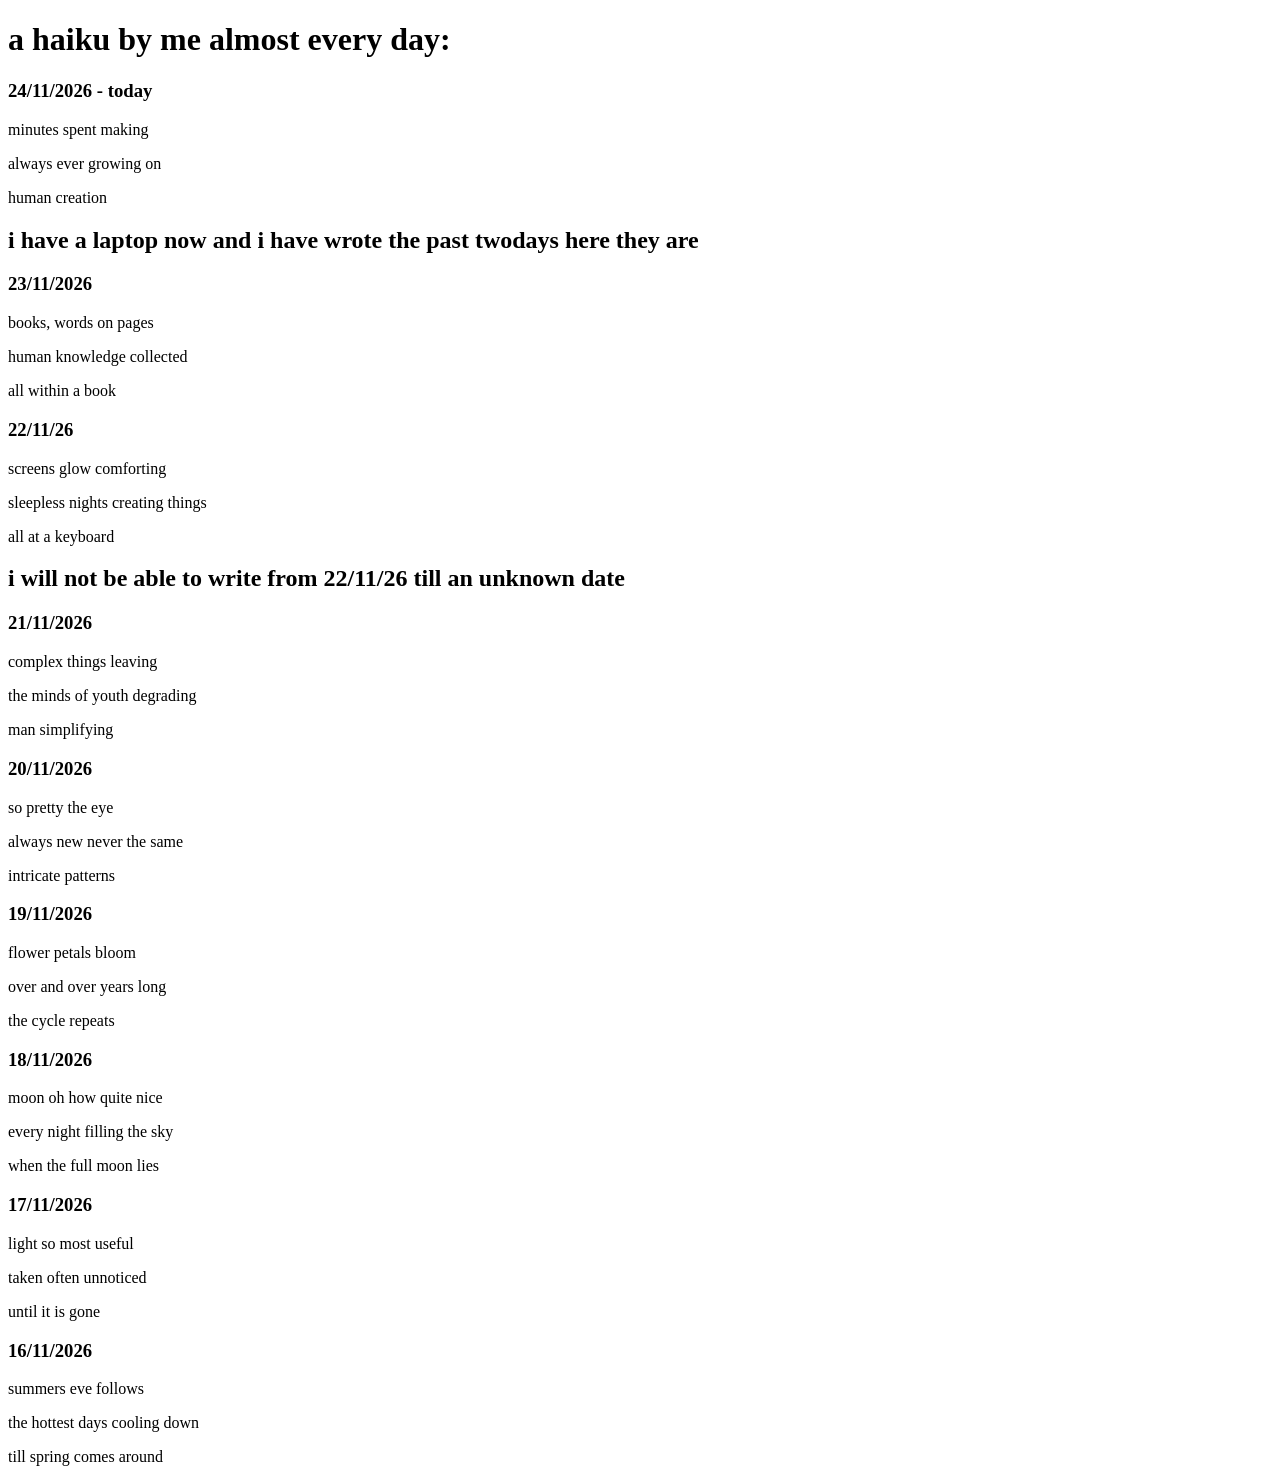
==== haikuotd/index.html @ 90a69acb "otds" ====
<!DOCTYPE html>
<html>
    <head>
        <title>sandisk's website - haiku of the day</title>
        <script src="/main.js" defer></script>
    </head>
    <body>
        <h1>a haiku by me almost every day:</h1>

        <h3>24/11/2026 - today</h3>
        <p>minutes spent making</p>
        <p>always ever growing on</p>
        <p>human creation</p>

        <h2>i have a laptop now and i have wrote the past twodays here they are</h2>

        <h3>23/11/2026</h3>
        <p>books, words on pages</p>
        <p>human knowledge collected</p>
        <p>all within a book</p>


        <h3>22/11/26</h3>
        <p>screens glow comforting</p>
        <p>sleepless nights creating things</p>
        <p>all at a keyboard</p>

        <h2>i will not be able to write from 22/11/26 till an unknown date </h2>

        <h3>21/11/2026</h3>
        <p>complex things leaving</p>
        <p>the minds of youth degrading</p>
        <p>man simplifying</p>

        <h3>20/11/2026</h3>
        <p>so pretty the eye</p>
        <p>always new never the same</p>
        <p>intricate patterns</p> 

        <h3>19/11/2026</h3>
        <p>flower petals bloom</p>
        <p>over and over years long</p>
        <p>the cycle repeats</p>

        <h3>18/11/2026</h3>
        <p>moon oh how quite nice</p>
        <p>every night filling the sky</p>
        <p>when the full moon lies</p>

        <h3>17/11/2026</h3>
        <p>light so most useful</p>
        <p>taken often unnoticed</p>
        <p>until it is gone</p>
        
        <h3>16/11/2026</h3>
        <p>summers eve follows</p>
        <p>the hottest days cooling down</p>
        <p>till spring comes around</p>
    </body>
</html>
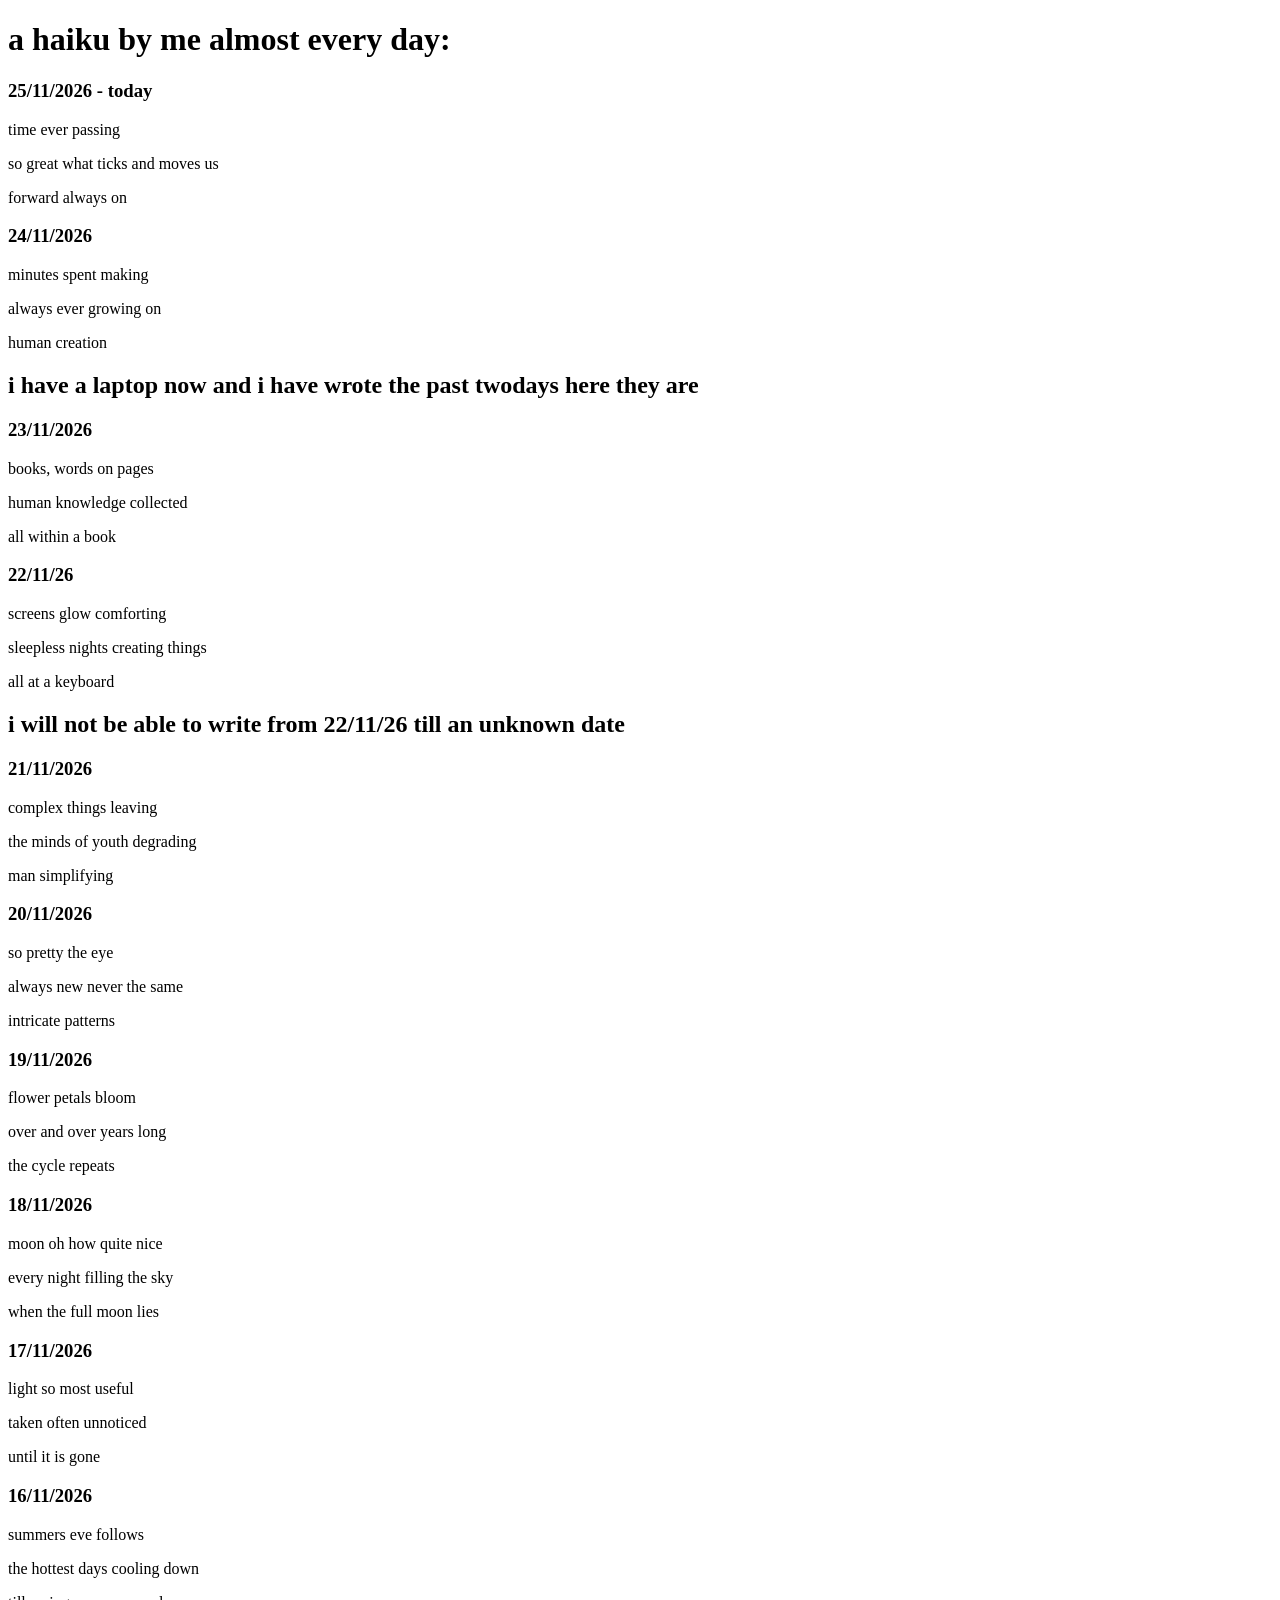
==== commit 07900b3b: "otd" ====
--- a/haikuotd/index.html
+++ b/haikuotd/index.html
@@ -7,7 +7,12 @@
     <body>
         <h1>a haiku by me almost every day:</h1>
 
-        <h3>24/11/2026 - today</h3>
+        <h3>25/11/2026 - today</h3>
+        <p>time ever passing</p>
+        <p>so great what ticks and moves us</p>
+        <p>forward always on</p>
+
+        <h3>24/11/2026</h3>
         <p>minutes spent making</p>
         <p>always ever growing on</p>
         <p>human creation</p>
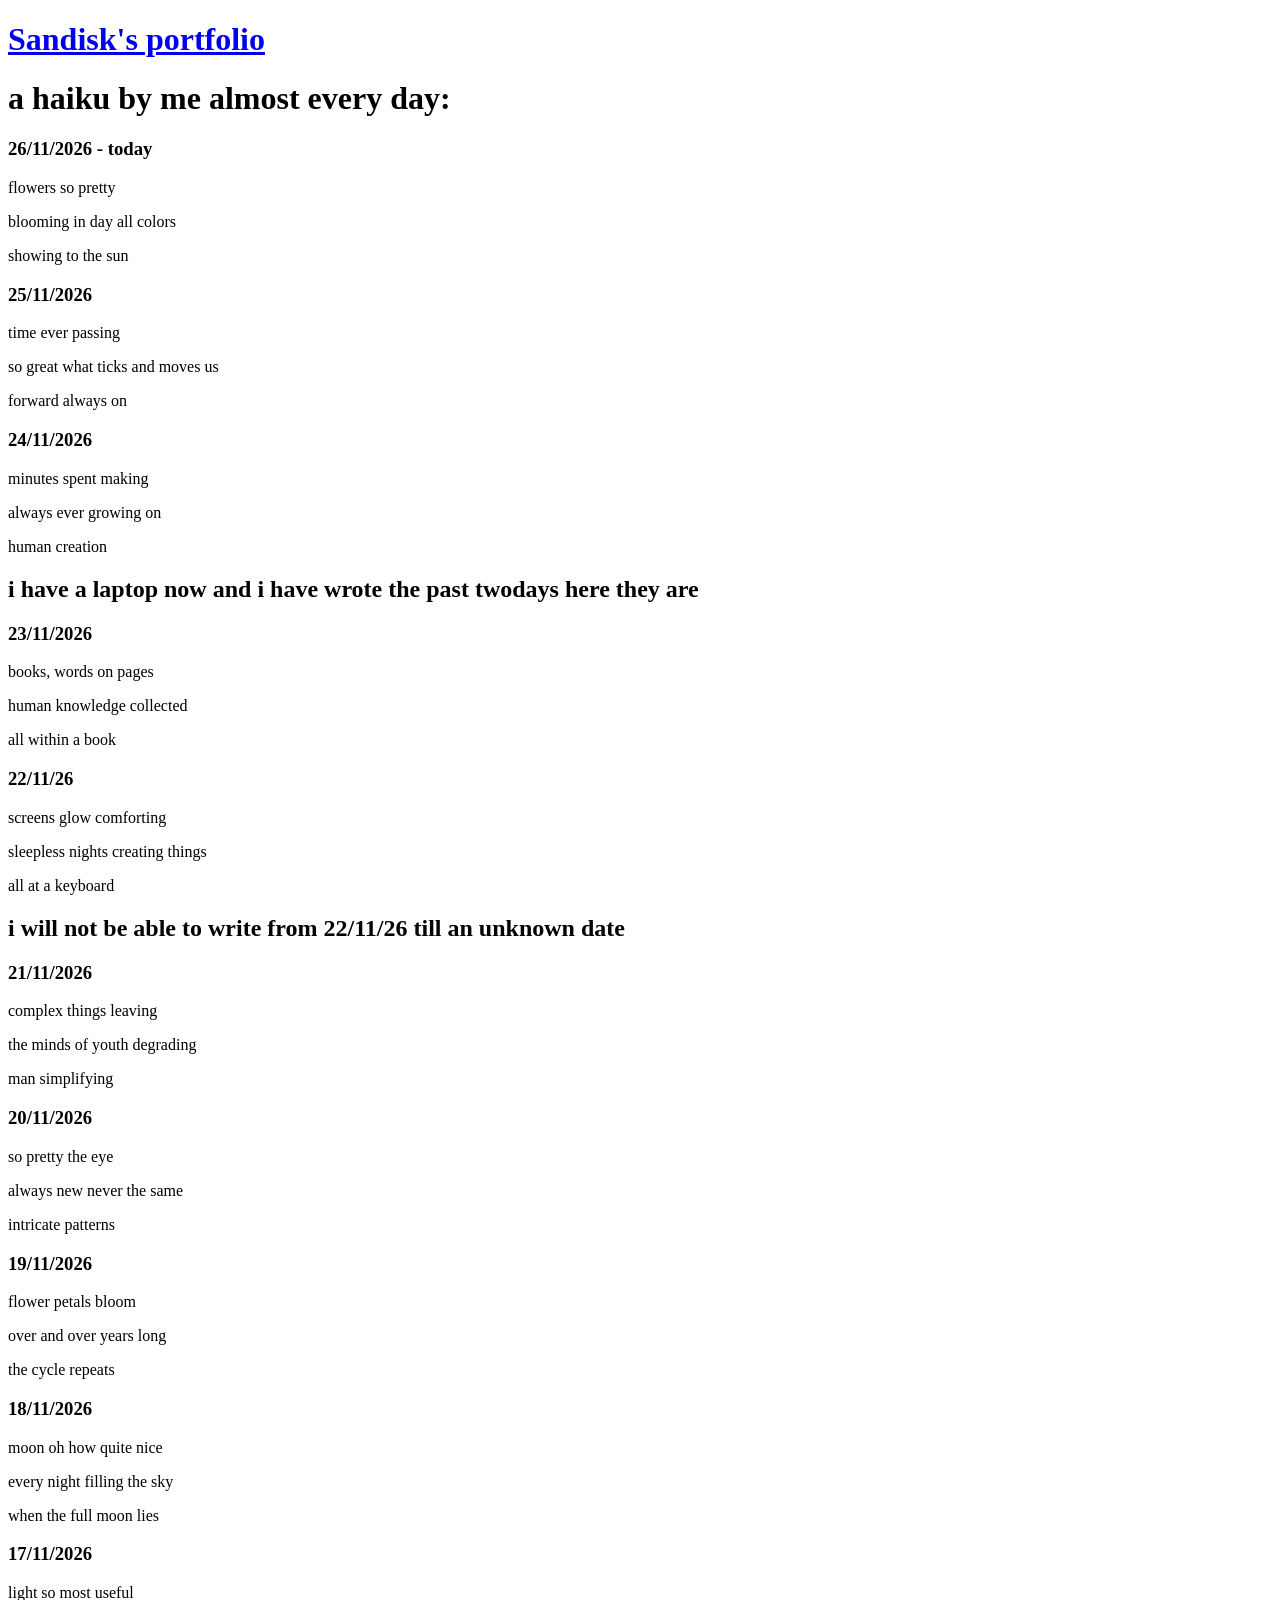
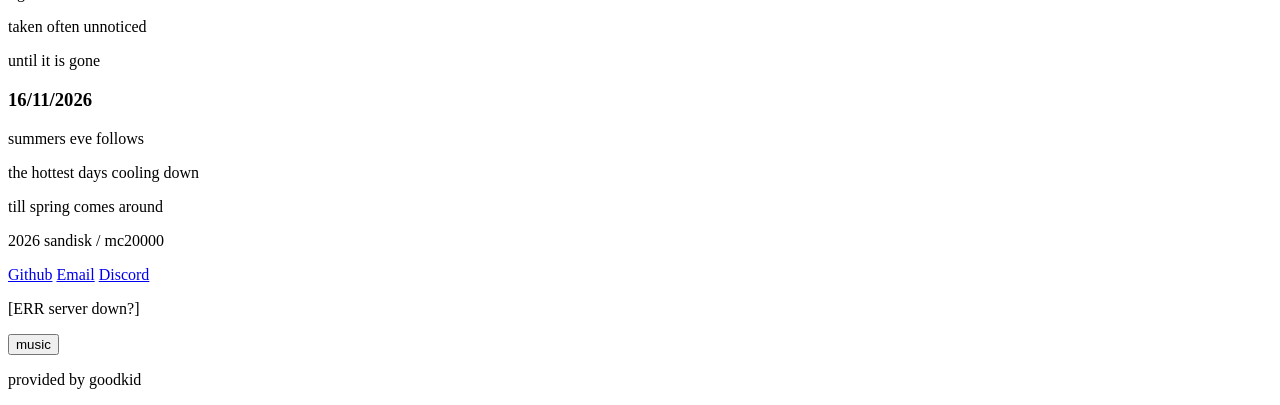
==== commit 77b57acf: "otd" ====
--- a/haikuotd/index.html
+++ b/haikuotd/index.html
@@ -1,13 +1,19 @@
 <!DOCTYPE html>
 <html>
     <head>
+        <link rel="stylesheet" href="https://sdisk.us/hide.css">
         <title>sandisk's website - haiku of the day</title>
         <script src="/main.js" defer></script>
     </head>
     <body>
         <h1>a haiku by me almost every day:</h1>
 
-        <h3>25/11/2026 - today</h3>
+        <h3>26/11/2026 - today</h3>
+        <p>flowers so pretty</p>
+        <p>blooming in day all colors</p>
+        <p>showing to the sun</p>
+
+        <h3>25/11/2026</h3>
         <p>time ever passing</p>
         <p>so great what ticks and moves us</p>
         <p>forward always on</p>
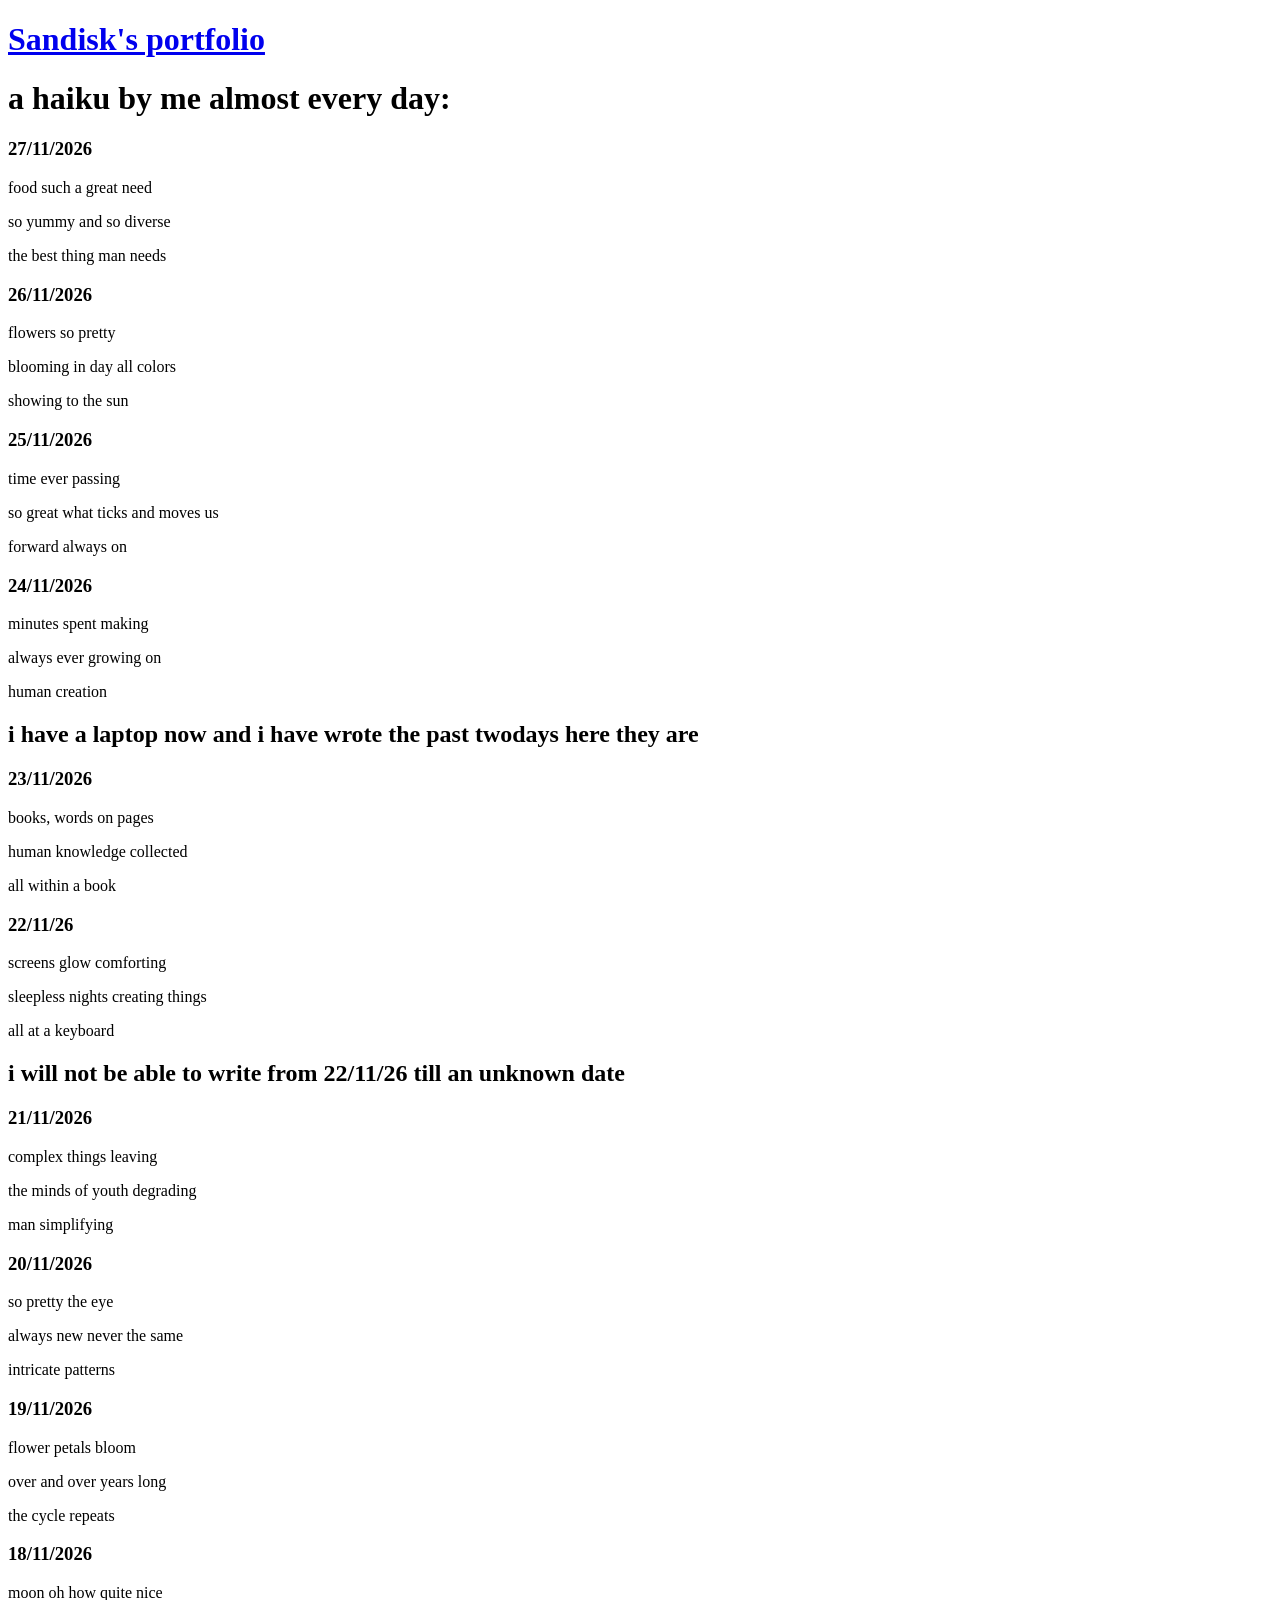
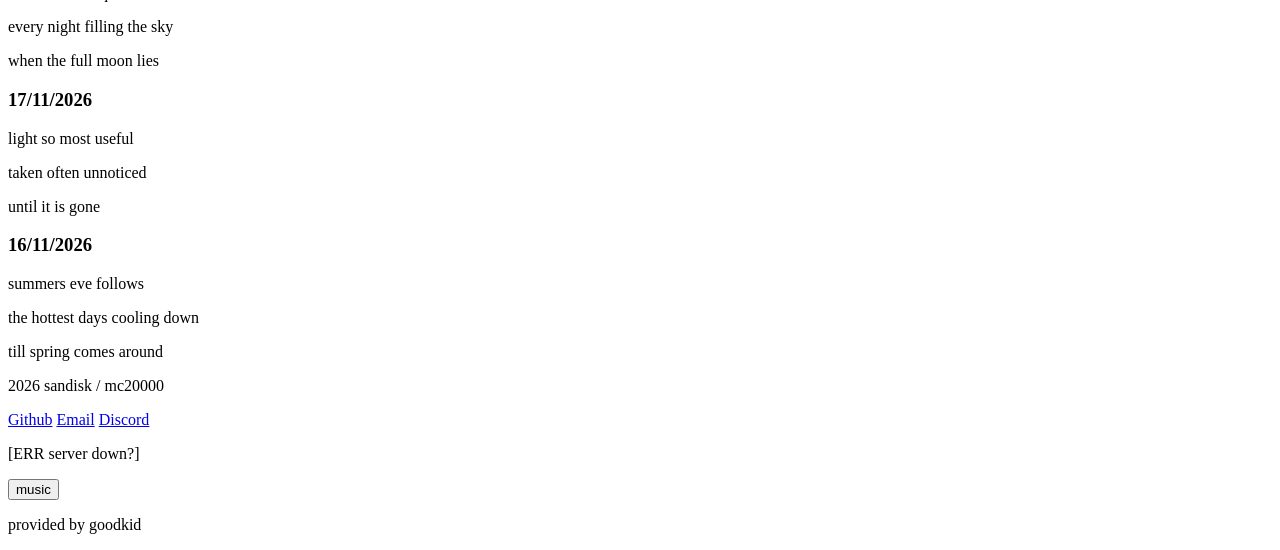
==== commit b006bb8d: "otd" ====
--- a/haikuotd/index.html
+++ b/haikuotd/index.html
@@ -8,7 +8,12 @@
     <body>
         <h1>a haiku by me almost every day:</h1>
 
-        <h3>26/11/2026 - today</h3>
+        <h3>27/11/2026</h3>
+        <p>food such a great need</p>
+        <p>so yummy and so diverse</p>
+        <p>the best thing man needs</p>
+
+        <h3>26/11/2026</h3>
         <p>flowers so pretty</p>
         <p>blooming in day all colors</p>
         <p>showing to the sun</p>
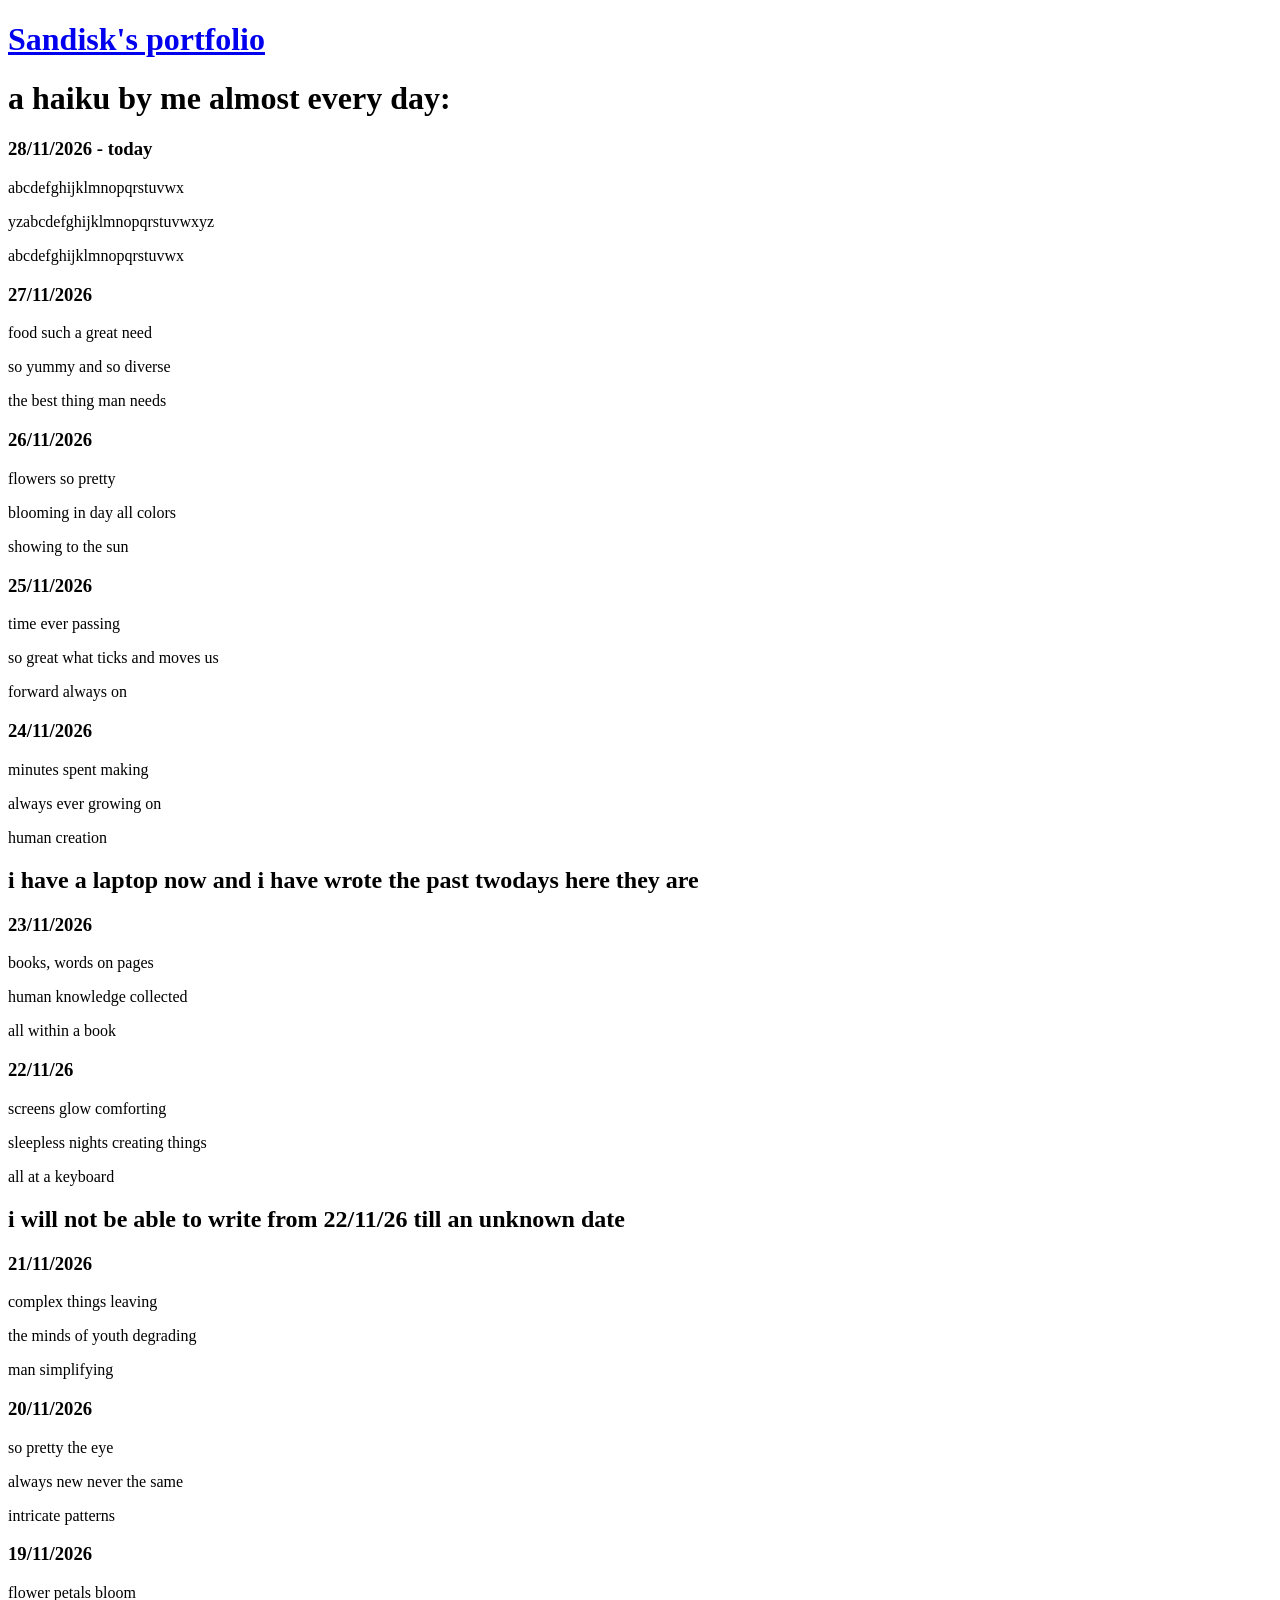
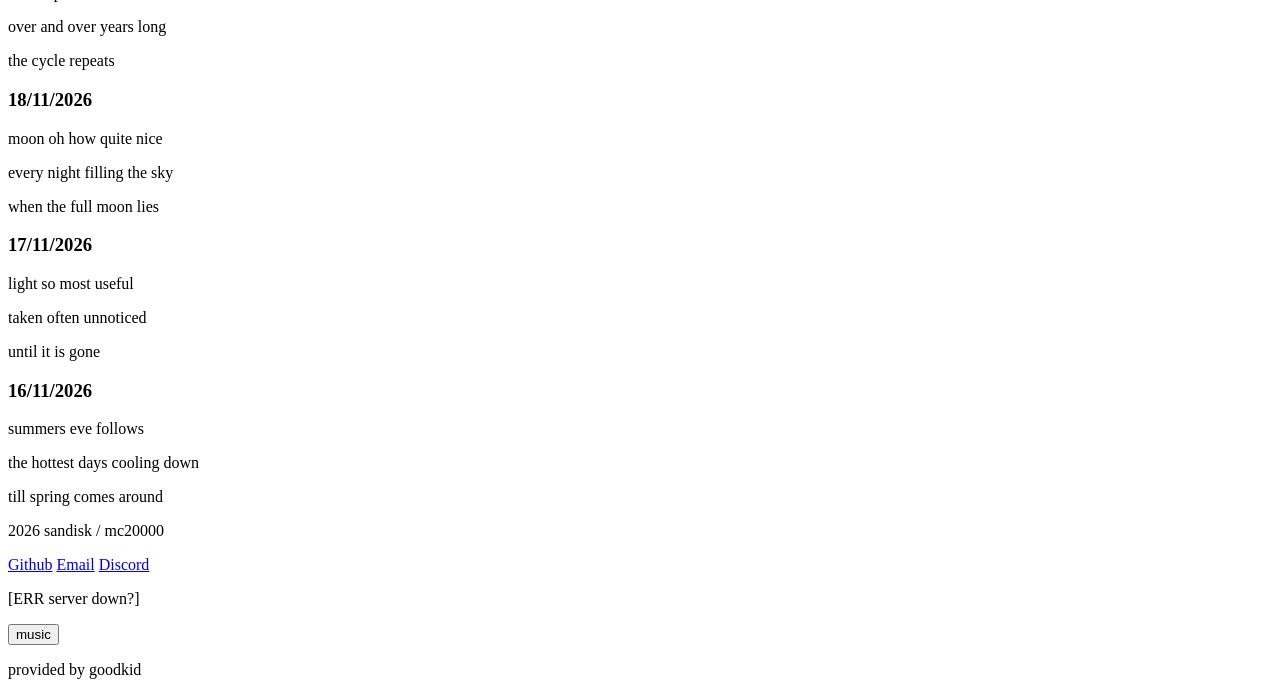
==== commit ffcd5756: "otd" ====
--- a/haikuotd/index.html
+++ b/haikuotd/index.html
@@ -7,6 +7,11 @@
     </head>
     <body>
         <h1>a haiku by me almost every day:</h1>
+
+        <h3>28/11/2026 - today</h3>
+        <p>abcdefghijklmnopqrstuvwx</p>
+        <p>yzabcdefghijklmnopqrstuvwxyz</p>
+        <p>abcdefghijklmnopqrstuvwx</p>
 
         <h3>27/11/2026</h3>
         <p>food such a great need</p>
